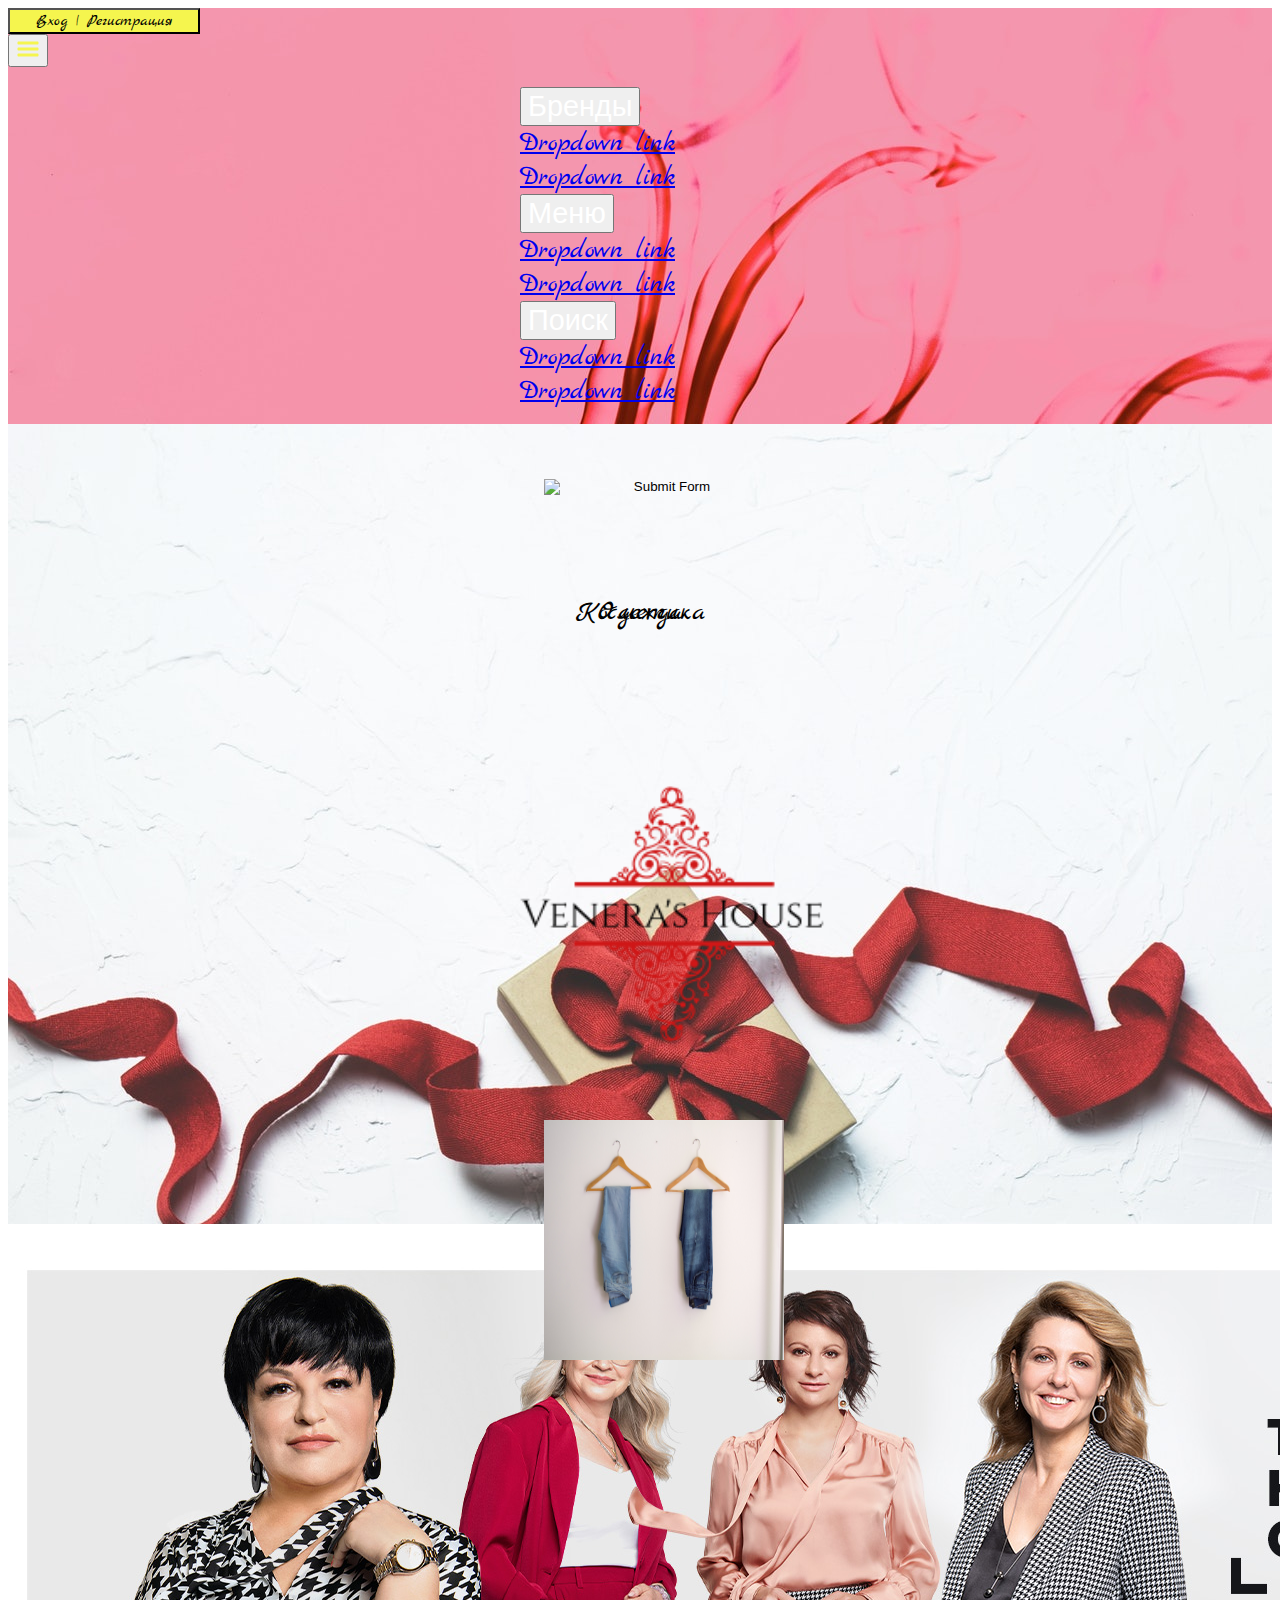
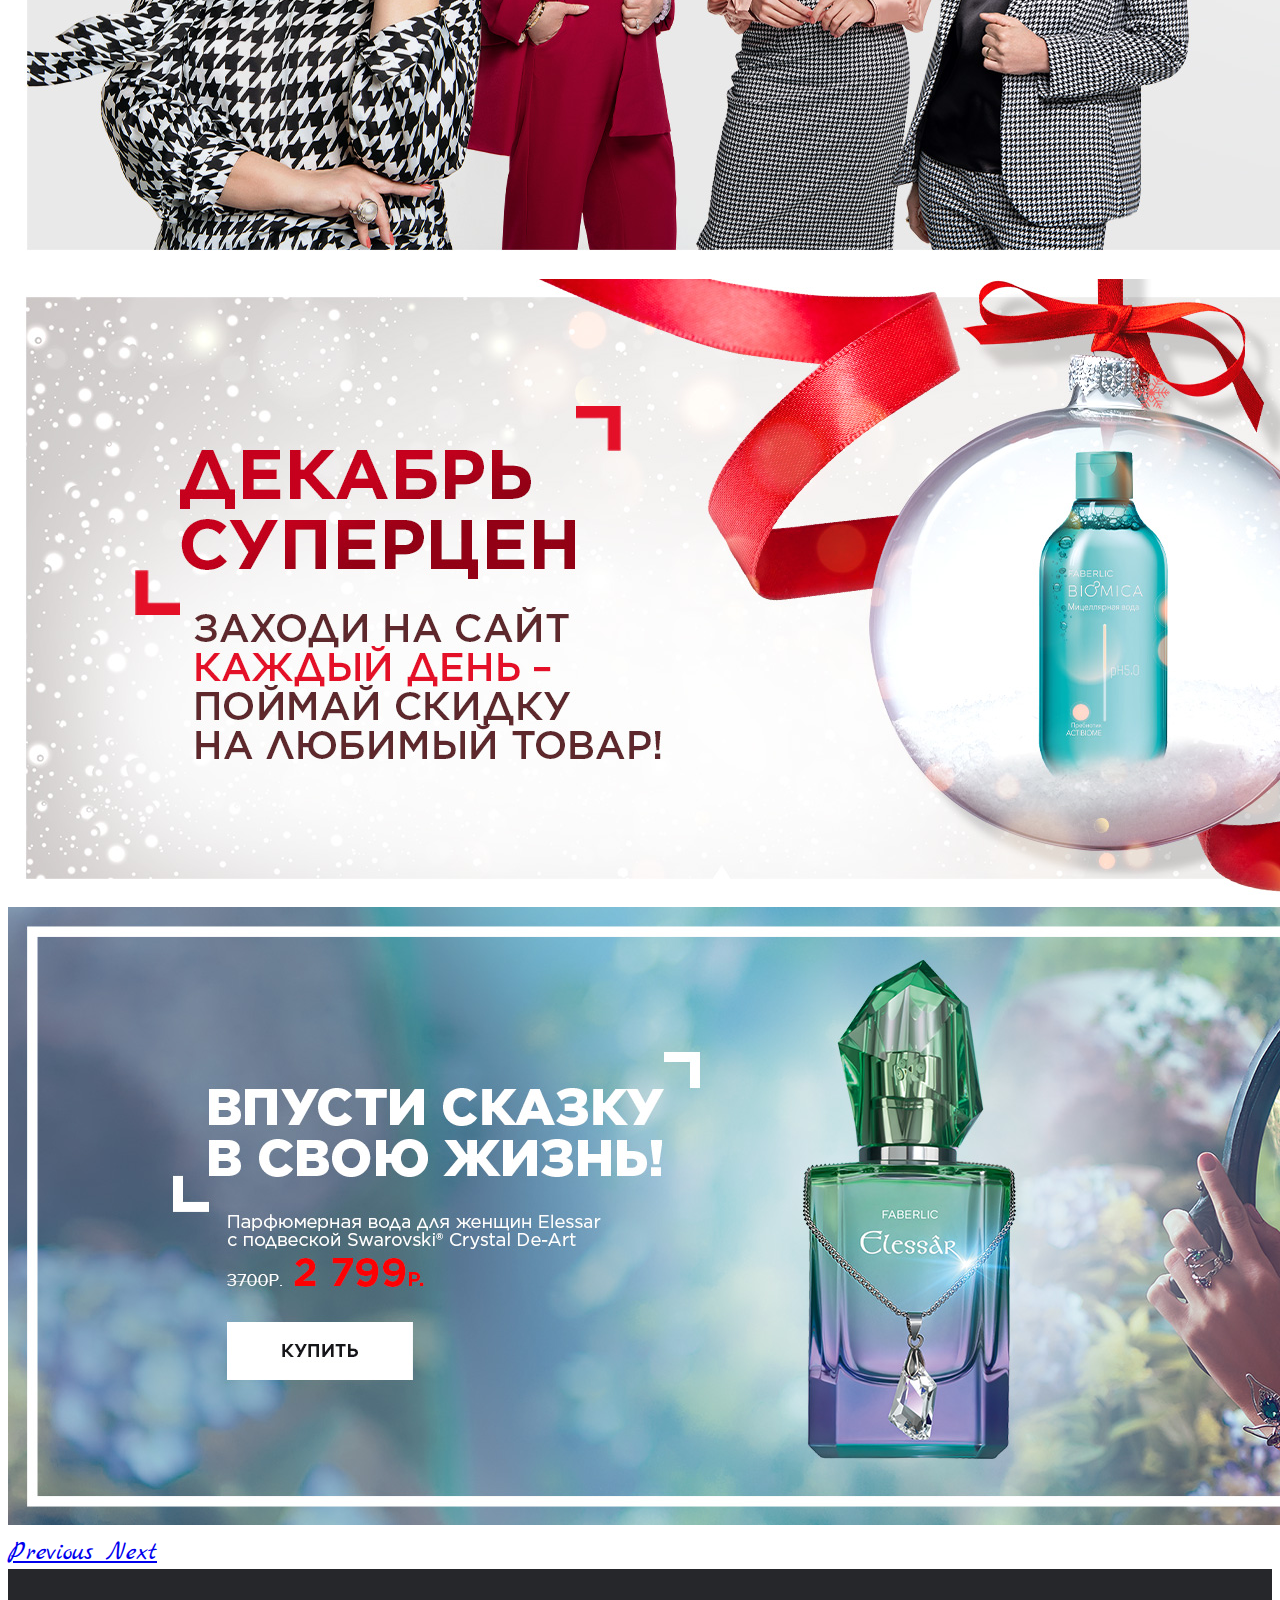
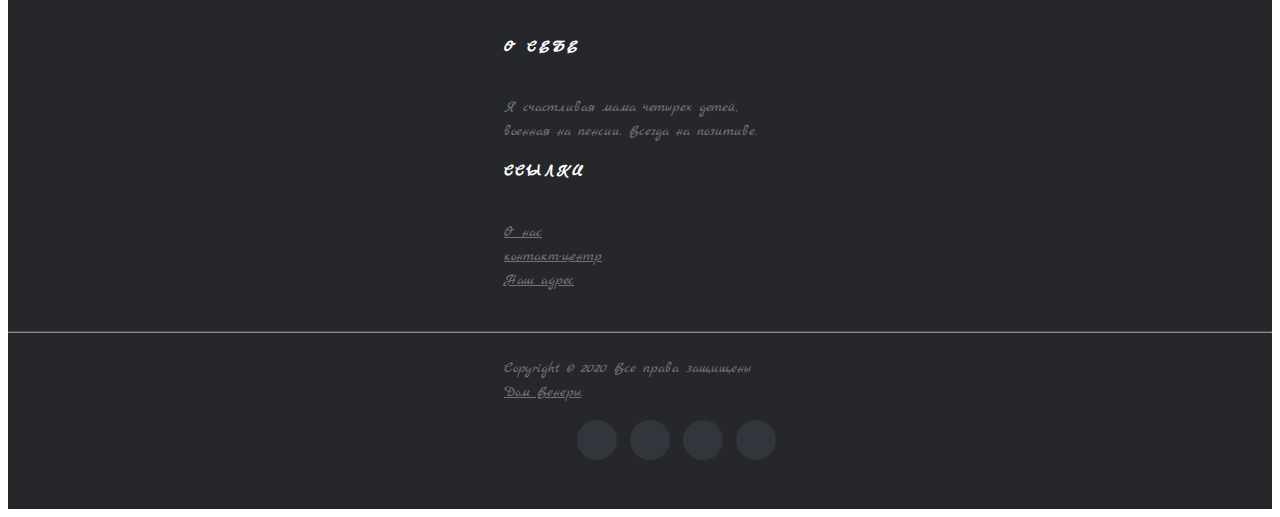
==== index.html @ a68962fb "add: adding the main html doc" ====
<!DOCTYPE html>
<html lang="en">
<head>
  <meta charset="UTF-8">
  <meta name="viewport" content="width=device-width, initial-scale=1.0">
  <title>Дом Венеры</title>
  <meta name="description" content="Venera - интернет-магазин парфюмерии в Кыргызстане, который реализует исключительно оригинальную парфюмерию с доставкой по стране. Бесплатная доставка при заказе от  руб. Подарки на выбор при покупке от 25 000 сомов. Начисляем бонусы за каждый товар в чеке. Наш контакт-центр работает круглосуточно 7 дней в неделю: ***********.">
<!-- This local link -->
  <link rel="stylesheet" href="css/styles.css">
  <!-- This Bootstrap link -->
  <link rel="stylesheet" href="https://cdn.jsdelivr.net/npm/bootstrap@4.5.3/dist/css/bootstrap.min.css" integrity="sha384-TX8t27EcRE3e/ihU7zmQxVncDAy5uIKz4rEkgIXeMed4M0jlfIDPvg6uqKI2xXr2" crossorigin="anonymous">
  <!-- This Google fonts link -->
  <link rel="preconnect" href="https://fonts.gstatic.com">
  <link href="https://fonts.googleapis.com/css2?family=Marck+Script&display=swap" rel="stylesheet">
</head>
<body>
  <section class="title">
   <div class="container-fluid">
     <div class="login">
       <button type="button" class="btn login btn-lg">Вход | Регистрация</button>
     </div>
     <!-- This Nav Bar -->
     <nav class="navbar navbar-expand-lg">
        <button class="navbar-toggler" type="button" data-toggle="collapse" data-target="#navbarSupportedContent" aria-controls="navbarSupportedContent" aria-expanded="false" aria-label="Toggle navigation">
          <span class="navbar-toggler-icon"><img src="./images/humberger.png" class="humburger" alt="humberger"></span>
        </button>
        <div class="collapse navbar-collapse" id="navbarSupportedContent">
          <ul class="navbar-nav ml-auto">
            <li class="nav-item dropdown">
              <div class="btn-group " role="group">
                <button type="button" class="btn navBtn1 btn-lg" data-toggle="dropdown" aria-haspopup="true" aria-expanded="false">Бренды
                </button>
                <div class="dropdown-menu" aria-labelledby="btnGroupDrop1">
                  <a class="dropdown-item" href="#">Dropdown link</a>
                  <a class="dropdown-item" href="#">Dropdown link</a>
                </div>
             </div>
            </li>
            <li class="nav-item dropdown">
                <div class="btn-group" role="group">
                  <button type="button" class="btn navBtn2 btn-lg" data-toggle="dropdown" aria-haspopup="true" aria-expanded="false">Меню
                  </button>
                  <div class="dropdown-menu" aria-labelledby="btnGroupDrop1">
                    <a class="dropdown-item" href="#">Dropdown link</a>
                    <a class="dropdown-item" href="#">Dropdown link</a>
                 </div>
               </div>
            </li>
            <li class="nav-item dropdown">
             <div class="btn-group" role="group">
                <button type="button" class="btn navBtn3 btn-lg" data-toggle="dropdown" aria-haspopup="true" aria-expanded="false">Поиск
                </button>
                <div class="dropdown-menu" aria-labelledby="btnGroupDrop1">
                  <a class="dropdown-item" href="#">Dropdown link</a>
                  <a class="dropdown-item" href="#">Dropdown link</a>
                </div>
             </div>
            </li>
         </ul>
        </div>
     </nav>
   </div>
  </section>
  <section class="middle">
    <div class="row">
      <div class="col-lg-4">
        <ul class="cosmetics ">
          <input type="image"  class="btn-picture" src="images/Cosmetic.jpg" alt="Submit Form" />
          <div class="hover-text">Косметика</div>
        </ul>
      </div>
      <div class="col-lg-4">
         <img class="logo" src="images/logo.png">
      </div>
      <div class="col-lg-4">
        <ul class="cosmetics ">
          <input type="image"  class="btn-picture" src="images/garments.jpg" alt="Submit Form" />
          <div class="hover-text">Одежда</div>
        </ul>
      </div>
    </div>
  </section>
  <section class="news">
    <div id="carouselExampleIndicators" class="carousel slide" data-ride="carousel">
      <ol class="carousel-indicators">
        <li data-target="#carouselExampleIndicators" data-slide-to="0" class="active"></li>
        <li data-target="#carouselExampleIndicators" data-slide-to="1"></li>
        <li data-target="#carouselExampleIndicators" data-slide-to="2"></li>
      </ol>
      <div class="carousel-inner">
       <div class="carousel-item active">
         <img src="images/carusel1.jpg" class="d-block w-100" alt="...">
       </div>
       <div class="carousel-item">
         <img src="images/carusel2.jpg" class="d-block w-100" alt="...">
       </div>
       <div class="carousel-item">
         <img src="images/carusel3.jpg" class="d-block w-100" alt="...">
       </div>
     </div>
     <a class="carousel-control-prev" href="#carouselExampleIndicators" role="button" data-slide="prev">
       <span class="carousel-control-prev-icon" aria-hidden="true"></span>
       <span class="sr-only">Previous</span>
     </a>
     <a class="carousel-control-next" href="#carouselExampleIndicators" role="button" data-slide="next">
       <span class="carousel-control-next-icon" aria-hidden="true"></span>
       <span class="sr-only">Next</span>
     </a>
   </div>
  </section>
  <!-- Site footer -->
  <footer class="site-footer">
      <div class="container">
        <div class="row">
          <div class="col-sm-12 col-md-6">
            <h6>О себе</h6>
            <p class="text-justify">Я счастливая мама четырех детей, военная на пенсии. Всегда на позитиве.</p>
          </div>

          <div class="col-xs-6 col-md-3">
            <h6>Ссылки</h6>
            <ul class="footer-links">
              <li><a href="">О нас</a></li>
              <li><a href="">контакт-центр</a></li>
              <li><a href="">Наш адрес</a></li>
            </ul>
          </div>
        </div>
        <hr>
      </div>
      <div class="container">
        <div class="row">
          <div class="col-md-8 col-sm-6 col-xs-12">
            <p class="copyright-text">Copyright &copy; 2020 Все права защищены
         <a href="#">Дом Венеры</a>.
            </p>
          </div>

          <div class="col-md-4 col-sm-6 col-xs-12">
            <ul class="social-icons">
              <li><a class="facebook" href="#"><i class="fa fa-facebook"></i></a></li>
              <li><a class="twitter" href="#"><i class="fa fa-twitter"></i></a></li>
              <li><a class="dribbble" href="#"><i class="fa fa-dribbble"></i></a></li>
              <li><a class="linkedin" href="#"><i class="fa fa-linkedin"></i></a></li>
            </ul>
          </div>
        </div>
      </div>
 </footer>
 <script src="https://code.jquery.com/jquery-3.5.1.slim.min.js" integrity="sha384-DfXdz2htPH0lsSSs5nCTpuj/zy4C+OGpamoFVy38MVBnE+IbbVYUew+OrCXaRkfj" crossorigin="anonymous"></script>
 <script src="https://cdn.jsdelivr.net/npm/bootstrap@4.5.3/dist/js/bootstrap.bundle.min.js" integrity="sha384-ho+j7jyWK8fNQe+A12Hb8AhRq26LrZ/JpcUGGOn+Y7RsweNrtN/tE3MoK7ZeZDyx" crossorigin="anonymous"></script>
</body>
</html>
---- css/styles.css ----
/*whole body*/
body {
font-family:'Marck Script';
font-size: 1.7rem !important;
}

/* navbar*/
.login {
  width: 12rem;
  font-size: 1rem !important;
  font-family: 'Marck Script';
  background: #f5f54e;
}
.login:hover, .navbar-toggler-icon:hover {
font-size: 1.1rem !important;
border-radius: 50px;
border-color: #db7093 !important;
transition: all 0.3s ease 0s;
}
.container-fluid {
background-image: url(../images/pexels-murtaza-saifee-1684617.jpg);
margin: 0;
}

.navbar-nav, .row {
  margin: 0rem 30rem;
  padding: 1rem;
  font-family: 'Marck Script';
}

.navBtn1, .navBtn2, .navBtn3 {
  color:#FFF !important;
  font-size: 1.8rem !important;
}
.nav-item {
  padding: 0rem 1rem;
}

.navBtn1:hover {
background-color: #B4FEE7;
color: black !important;
}
.navBtn2:hover {
background-color: #FD49A0;
color: black  !important;
}
.navBtn3:hover {
background-color: #FFF4BD;
color: black !important;
}
.humburger {
  margin: 0;
  width: 1.5rem;
  height: 1.5rem;
}
.navbar-toggler-icon:hover {
border-radius: 50px;
border-color: #f5f54e !important;
transition:  ease 0s;
}

/*middle part*/

.middle {
height: 50rem;
background-image: url(../images/pexels-lumn-697224.jpg);
margin: 0;
}
.row {
  background: transparent;
}

li {
 list-style-type: none;
}
.btn-picture {
  padding: 0rem;
  width: 15rem;
  height: 15rem;
  position: relative;
  text-align: center;
}
.logo {
  width: 21rem;
}
.hover-text {
  position: absolute;
  top: 68%;
  left: 50%;
  transform: translate(-50%, -50%);
}

.cosmetics:hover, .garments:hover {
 -webkit-transform: scale(1.2);
 -ms-transform: scale(1.2);
  transform: scale(1.2);
}

/*news*/
.news {
margin: 0;
}
.carousel {
  background: transparent;
}

/* This is Footer part*/
.site-footer
{
  background-color:#26272b;
  padding:45px 0 20px;
  font-size:15px;
  line-height:24px;
  color:#737373;
}
.site-footer hr
{
  border-top-color:#bbb;
  opacity:0.5
}
.site-footer hr.small
{
  margin:20px 0
}
.site-footer h6
{
  color:#fff;
  font-size:16px;
  text-transform:uppercase;
  margin-top:5px;
  letter-spacing:2px
}
.site-footer a
{
  color:#737373;
}
.site-footer a:hover
{
  color:#3366cc;
  text-decoration:none;
}
.footer-links
{
  padding-left:0;
  list-style:none
}
.footer-links li
{
  display:block
}
.footer-links a
{
  color:#737373
}
.footer-links a:active,.footer-links a:focus,.footer-links a:hover
{
  color:#3366cc;
  text-decoration:none;
}
.footer-links.inline li
{
  display:inline-block
}
.site-footer .social-icons
{
  text-align:right
}
.site-footer .social-icons a
{
  width:40px;
  height:40px;
  line-height:40px;
  margin-left:6px;
  margin-right:0;
  border-radius:100%;
  background-color:#33353d
}
.copyright-text
{
  margin:0
}
@media (max-width:991px)
{
  .site-footer [class^=col-]
  {
    margin-bottom:30px
  }
}
@media (max-width:767px)
{
  .site-footer
  {
    padding-bottom:0
  }
  .site-footer .copyright-text,.site-footer .social-icons
  {
    text-align:center
  }
}
.social-icons
{
  padding-left:0;
  margin-bottom:0;
  list-style:none
}
.social-icons li
{
  display:inline-block;
  margin-bottom:4px
}
.social-icons li.title
{
  margin-right:15px;
  text-transform:uppercase;
  color:#96a2b2;
  font-weight:700;
  font-size:13px
}
.social-icons a{
  background-color:#eceeef;
  color:#818a91;
  font-size:16px;
  display:inline-block;
  line-height:44px;
  width:44px;
  height:44px;
  text-align:center;
  margin-right:8px;
  border-radius:100%;
  -webkit-transition:all .2s linear;
  -o-transition:all .2s linear;
  transition:all .2s linear
}
.social-icons a:active,.social-icons a:focus,.social-icons a:hover
{
  color:#fff;
  background-color:#29aafe
}
.social-icons.size-sm a
{
  line-height:34px;
  height:34px;
  width:34px;
  font-size:14px
}
.social-icons a.facebook:hover
{
  background-color:#3b5998
}
.social-icons a.twitter:hover
{
  background-color:#00aced
}
.social-icons a.linkedin:hover
{
  background-color:#007bb6
}
.social-icons a.dribbble:hover
{
  background-color:#ea4c89
}
@media (max-width:767px)
{
  .social-icons li.title
  {
    display:block;
    margin-right:0;
    font-weight:600
  }
}

@media (max-width:1028) {
 * {
   text-align: center;
   font-size: 1rem !important;
 }
}
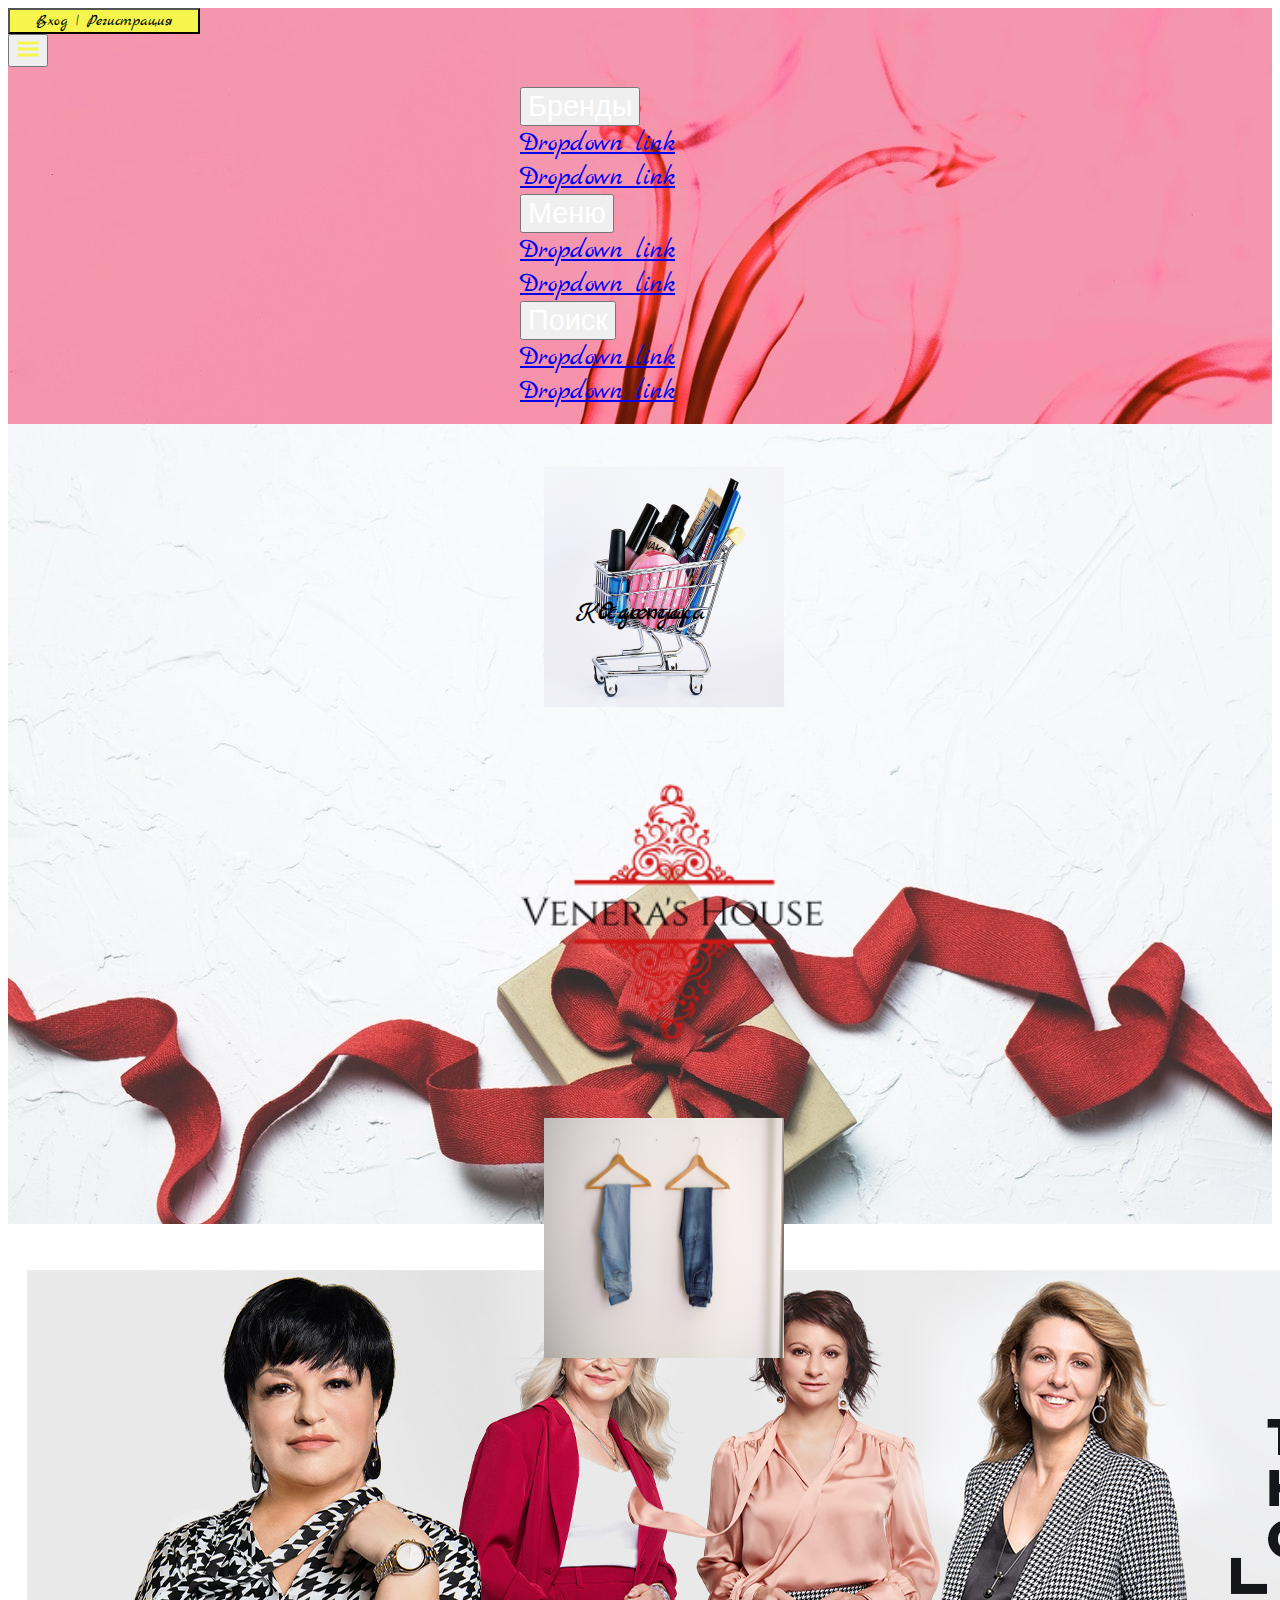
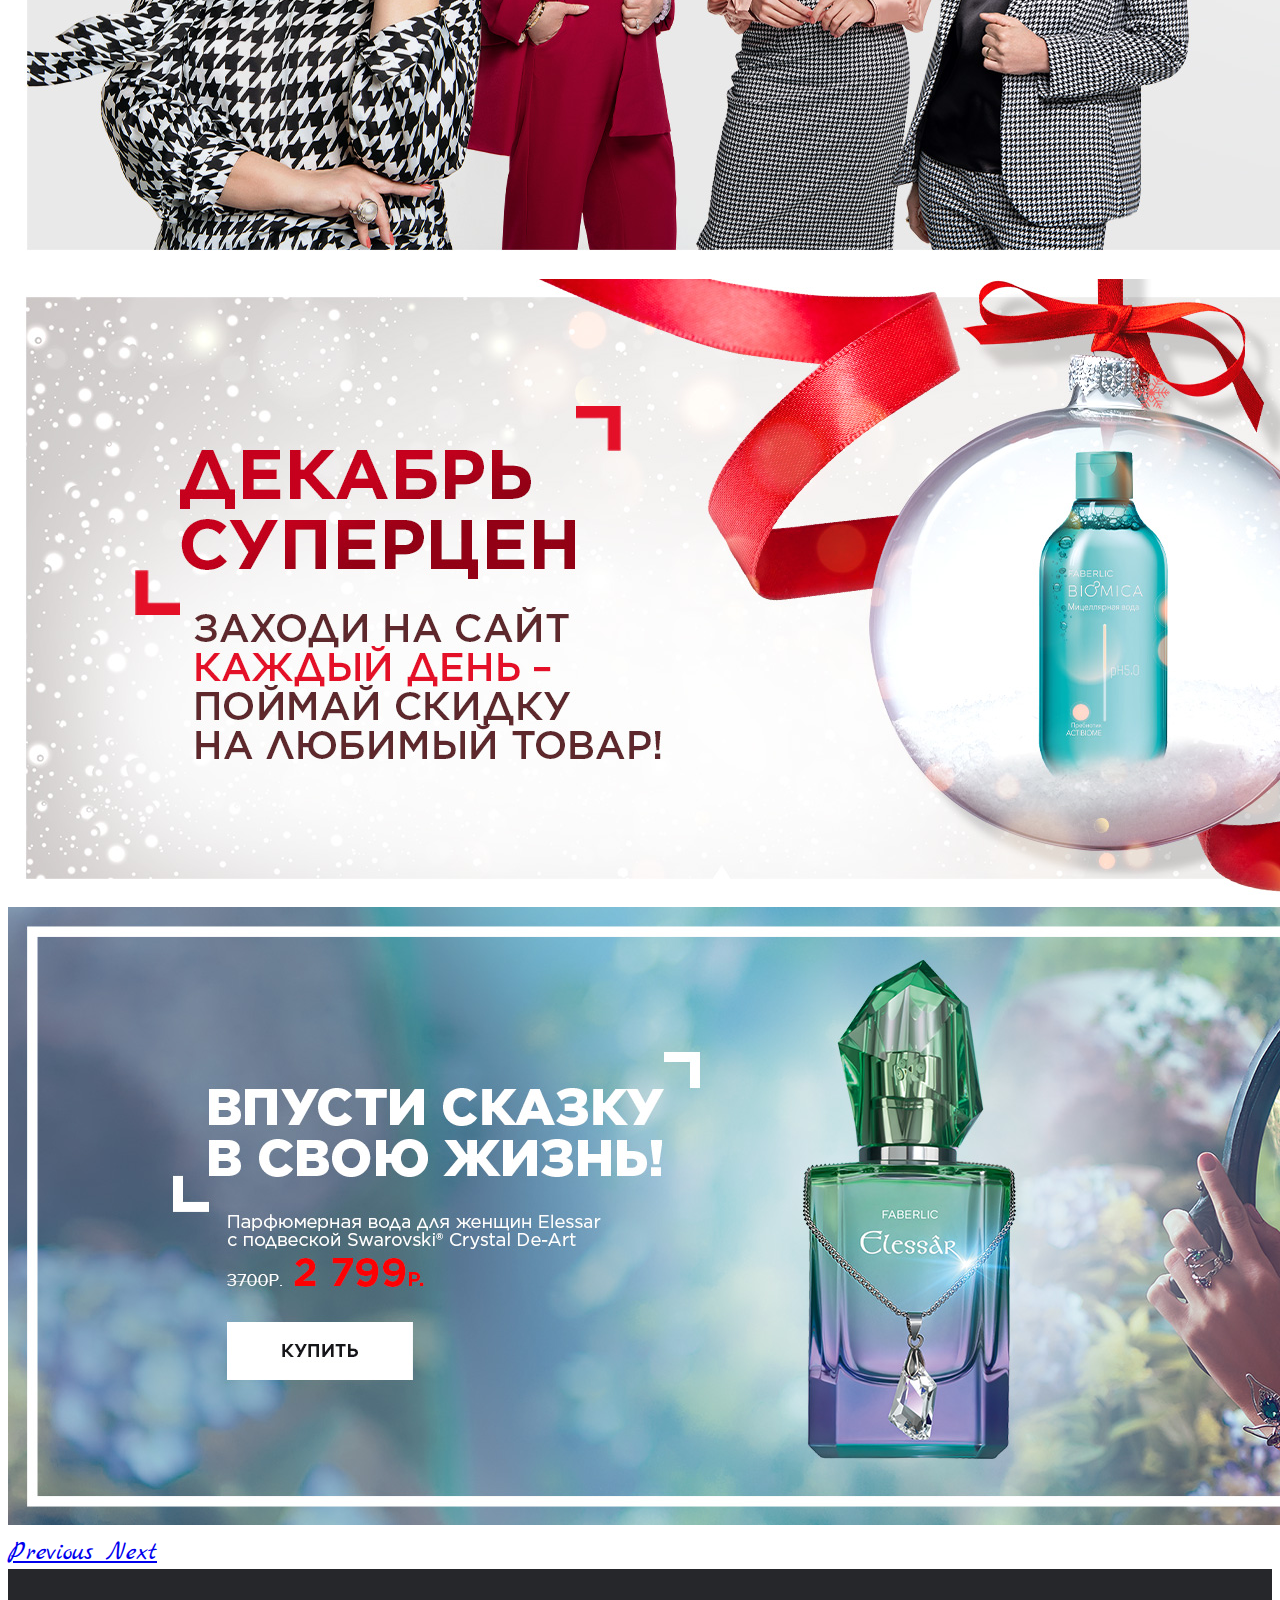
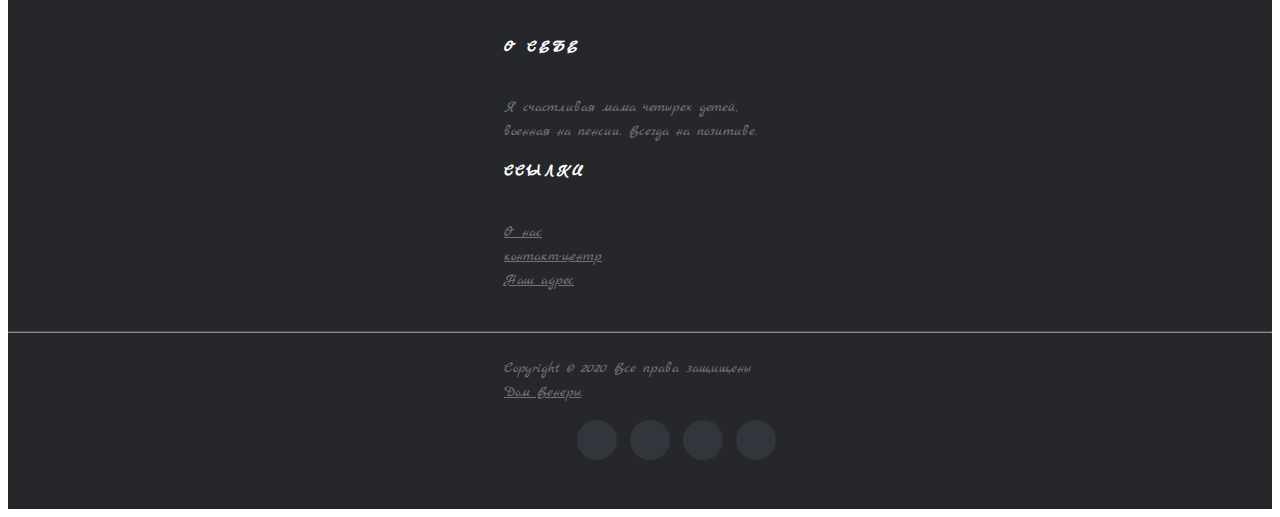
==== commit f9601c92: "fix: mistakes in location writings for pictures" ====
--- a/index.html
+++ b/index.html
@@ -65,7 +65,7 @@
     <div class="row">
       <div class="col-lg-4">
         <ul class="cosmetics ">
-          <input type="image"  class="btn-picture" src="images/Cosmetic.jpg" alt="Submit Form" />
+          <input type="image"  class="btn-picture" src="images/cosmetic.jpg" alt="Submit Form" />
           <div class="hover-text">Косметика</div>
         </ul>
       </div>
